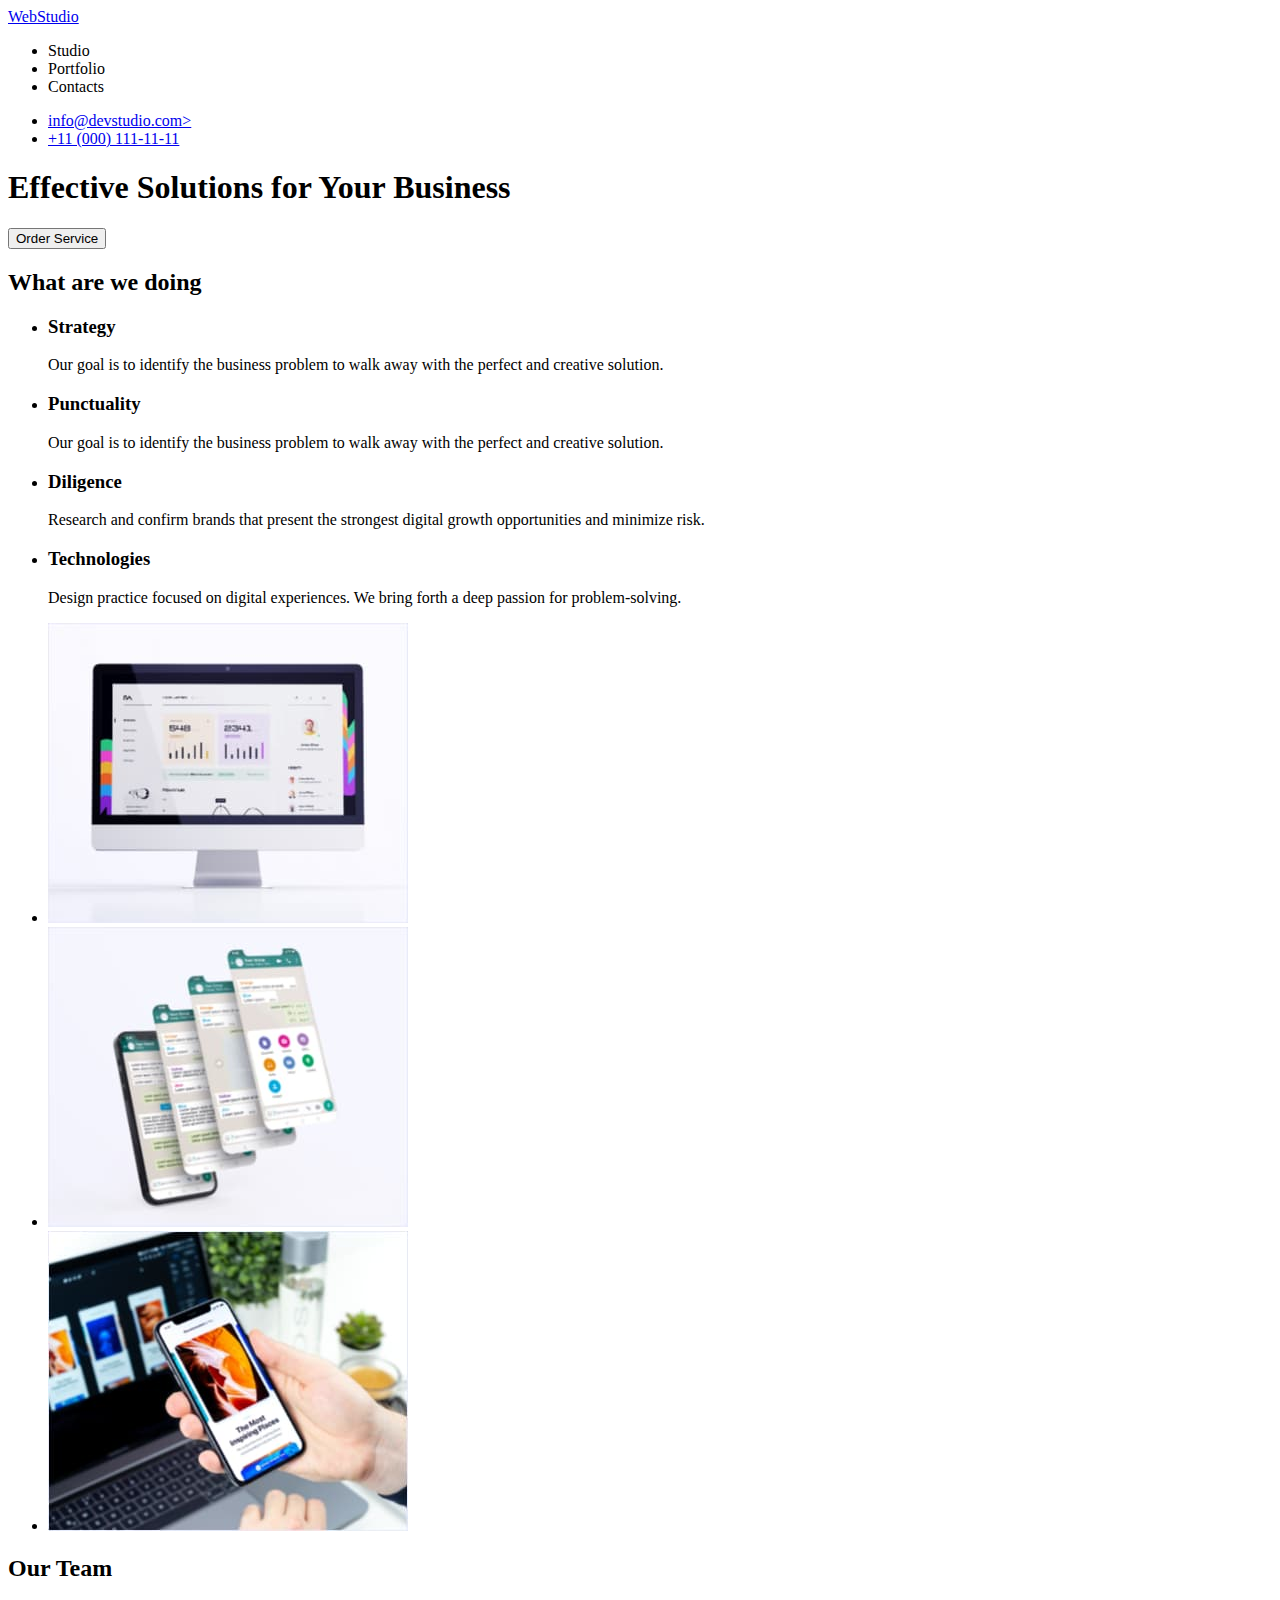
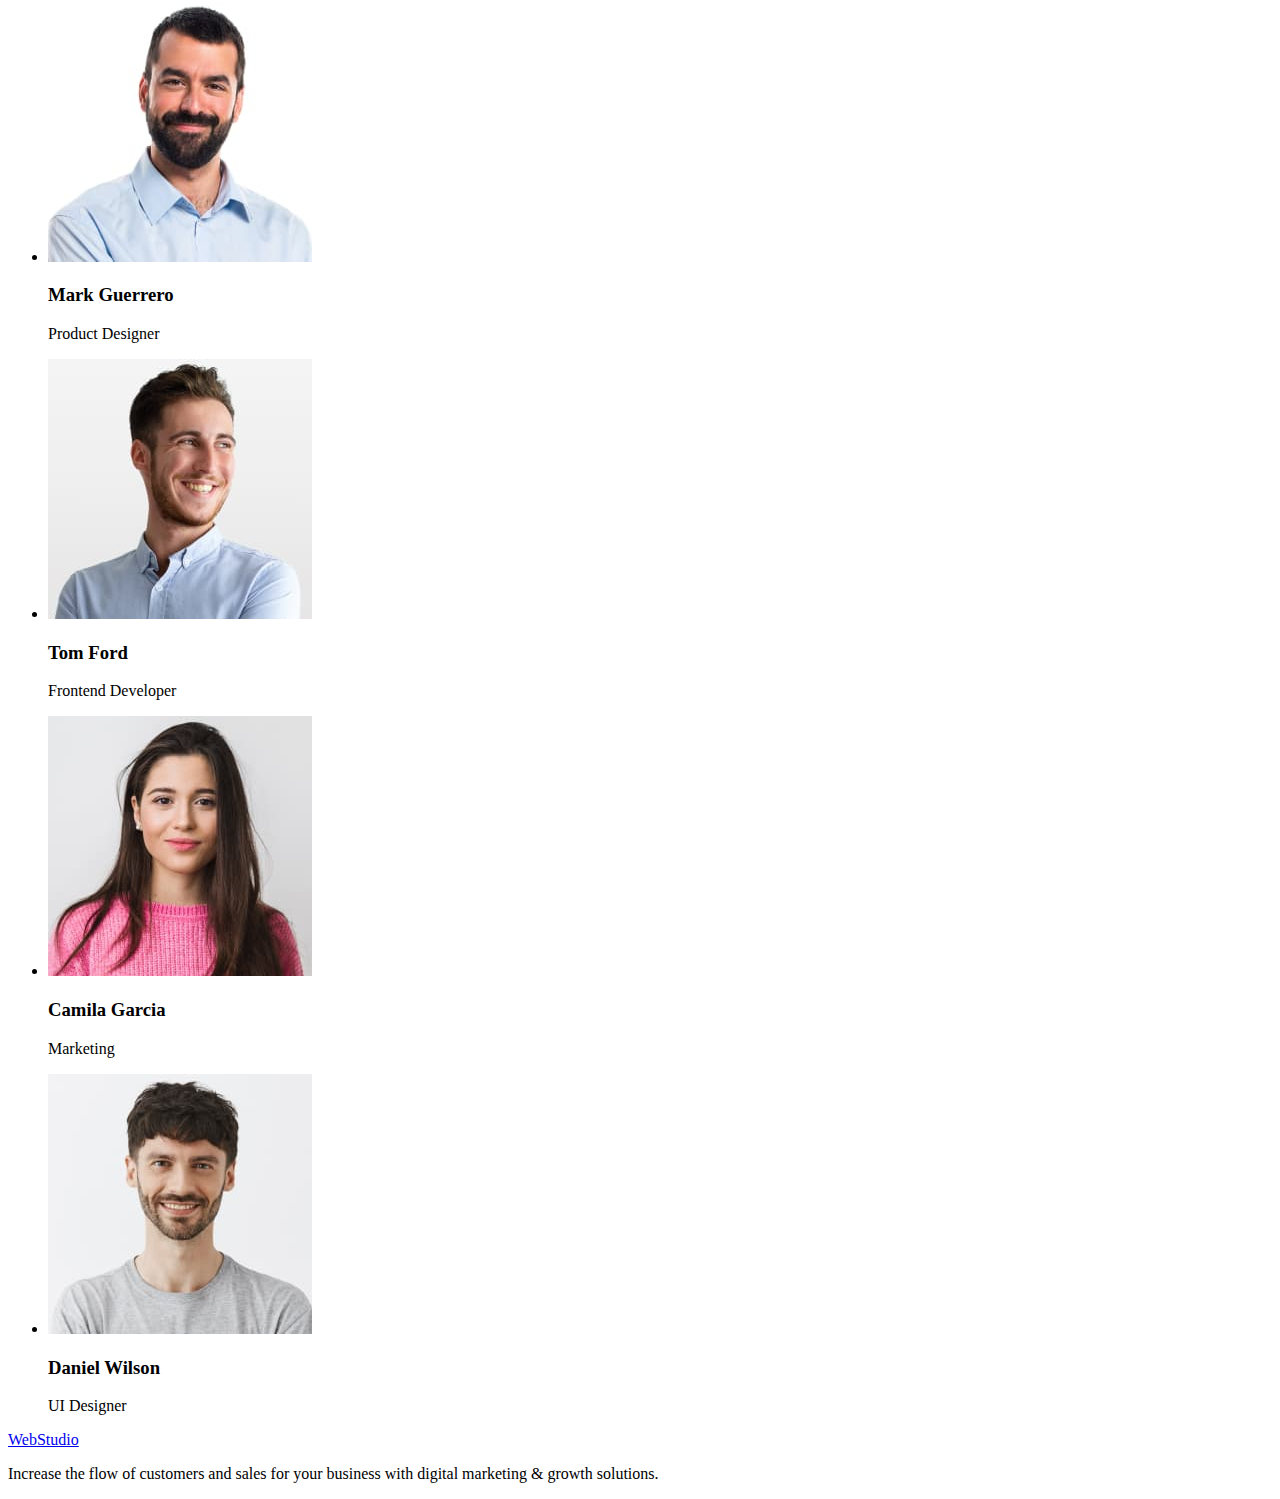
==== index.html @ 05e76456 "goit-markup-hw-01" ====
<!DOCTYPE html>
<html lang="en">
  <head>
    <meta charset="UTF-8"/>
    <meta http-equiv="X-UA-Compatible" content="IE=edge"/>
    <meta name="viewport" content="width=<device-width>, initial-scale=1.0"/>
    <title>Document</title>
  </head>
  <body>
    <header>
      <nav>
        <a href="./index.html">WebStudio</a>
        <ul>
          <li>Studio</li>
          <li>Portfolio</li>
          <li>Contacts</li>
        </ul>
      </nav>
      <ul>
        <li>
          <a href="mailto:info@devstudio.com"> info@devstudio.com> </a>
        </li>

        <li>
          <a href="tel:+11(000)1111111"> +11 (000) 111-11-11 </a>
        </li>
      </ul>
    </header>
    <main>
      <section>
        <h1>Effective Solutions for Your Business</h1>
        <button type="button">Order Service</button>
      </section>
      <section>
        <h2>What are we doing</h2>
        <ul>
          <li>
            <h3>Strategy</h3>
            <p>
              Our goal is to identify the business problem to walk away with the
              perfect and creative solution.
            </p>
          </li>
          <li>
            <h3>Punctuality</h3>
            <p>
              Our goal is to identify the business problem to walk away with the
              perfect and creative solution.
            </p>
          </li>
          <li>
            <h3>Diligence</h3>
            <p>
              Research and confirm brands that present the strongest digital
              growth opportunities and minimize risk.
            </p>
          </li>
          <li>
            <h3>Technologies</h3>
            <p>
              Design practice focused on digital experiences. We bring forth a
              deep passion for problem-solving.
            </p>
          </li>
        </ul>
        <ul>
          <li>
            <img
              src="./images/img1.jpg"
              alt="The picture shows a computer monitor with a screen on the side of the browser. Graphs are visible on the side"
              width="360"
              height="300"
            />
          </li>
          <li>
            <img
              src="./images/img2.jpg"
              alt="The picture shows a smartphone with screen butts one over one. On these options, place the functional part of the mobile app on the screen."
              width="360"
              height="300"
            />
          </li>
          <li>
            <img
              src="./images/img3.jpg"
              alt="Some person holds a smartphone in his left hand, and with the right mouse button he scrolls through a tape with images of other smartphones"
              width="360"
              height="300"
            />
          </li>
        </ul>
      </section>
      <section>
        <h2>Our Team</h2>
        <ul>
          <li>
            <img
              src="./images/img4.jpg"
              alt="the photo shows a portrait of Mark Guerrero. He is a product designer"
              width="264"
              height="260"
            />
            <h3>Mark Guerrero</h3>
            <p>Product Designer</p>
          </li>
          <li>
            <img
              src="./images/img5.jpg"
              alt="the photo shows a portrait of Tom Ford. He is a Frontend Developer"
              width="264"
              height="260"
            />
            <h3>Tom Ford</h3>
            <p>Frontend Developer</p>
          </li>
          <li>
            <img
              src="./images/img6.jpg"
              alt="the photo shows a portrait of Camila Garcia. She is a Marketing"
              width="264"
              height="260"
            />
            <h3>Camila Garcia</h3>
            <p>Marketing</p>
          </li>
          <li>
            <img
              src="./images/img7.jpg"
              alt="the photo shows a portrait of Daniel Wilson. He is a UI Designer"
              width="264"
              height="260"
            />
            <h3>Daniel Wilson</h3>
            <p>UI Designer</p>
          </li>
        </ul>
      </section>
    </main>
    <footer>
      <a href="./index.html">WebStudio</a>
      <p>
        Increase the flow of customers and sales for your business with digital
        marketing & growth solutions.
      </p>
    </footer>
  </body>
</html>
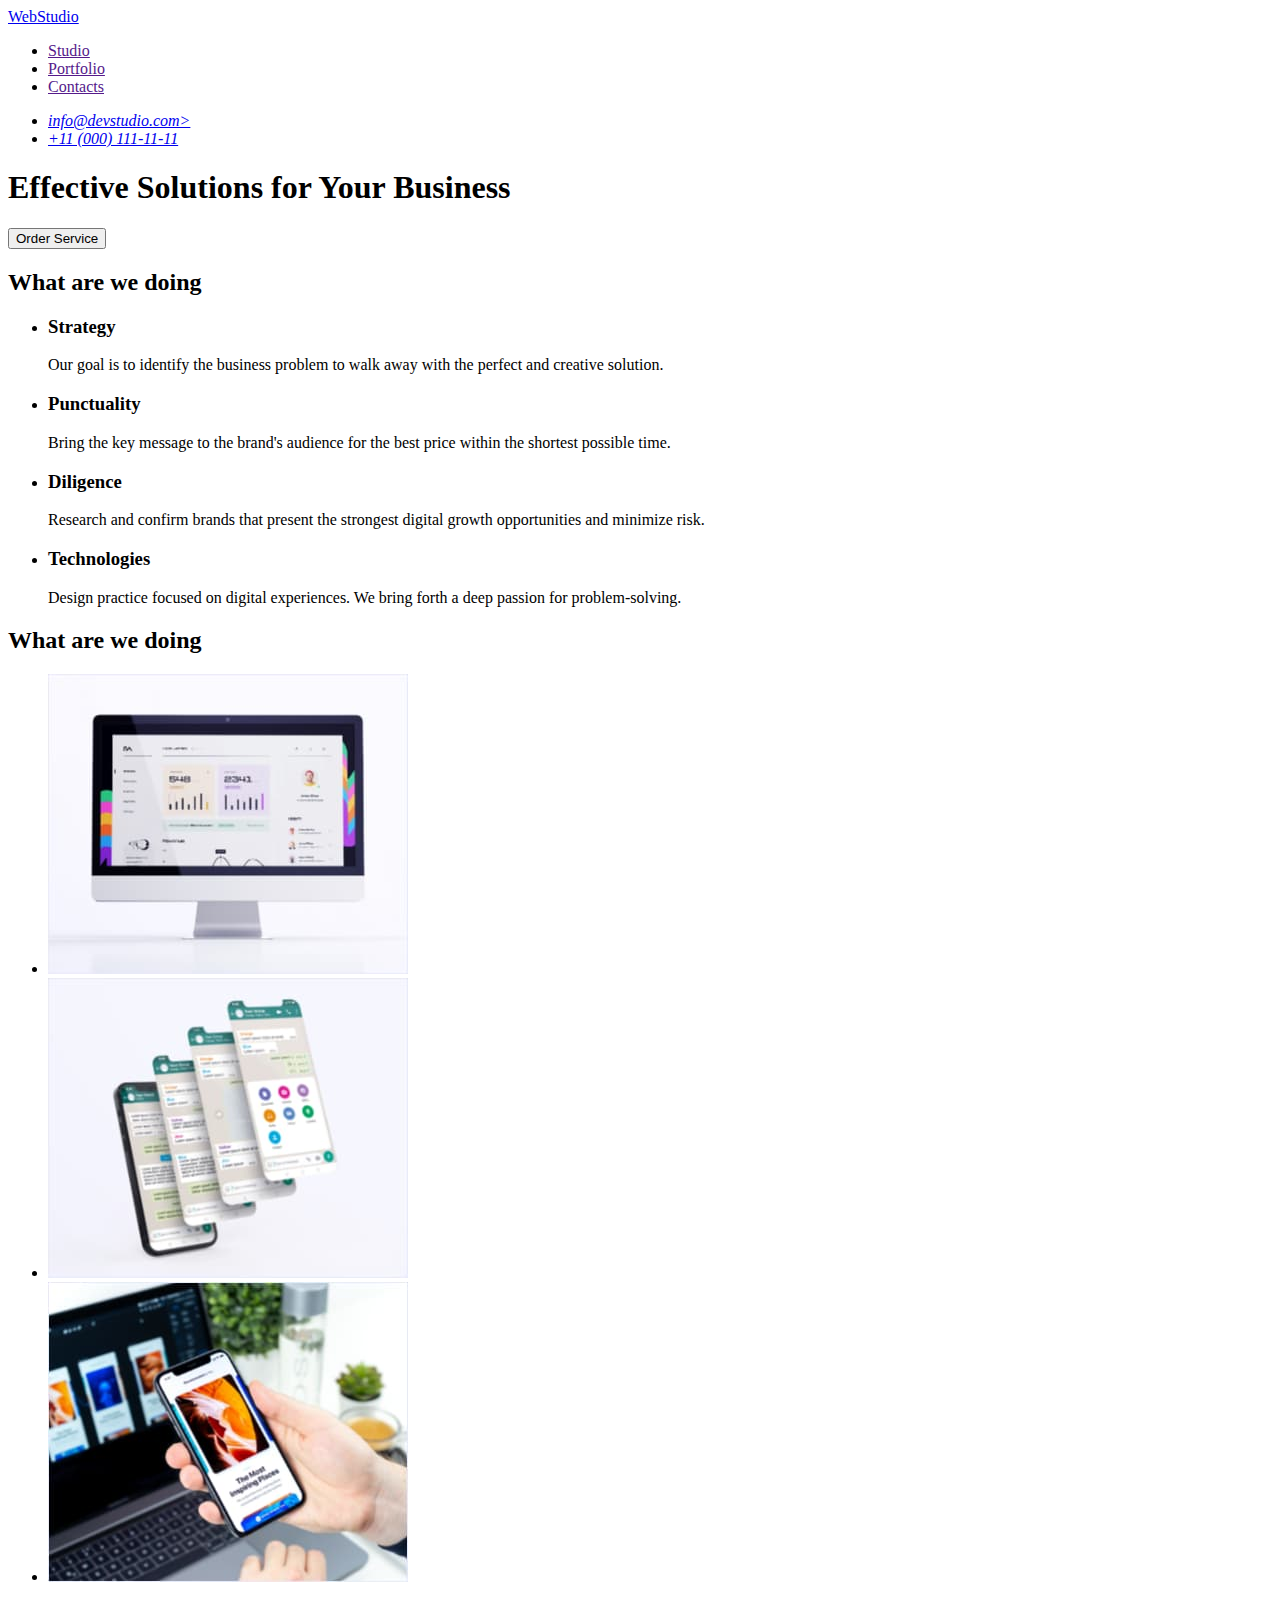
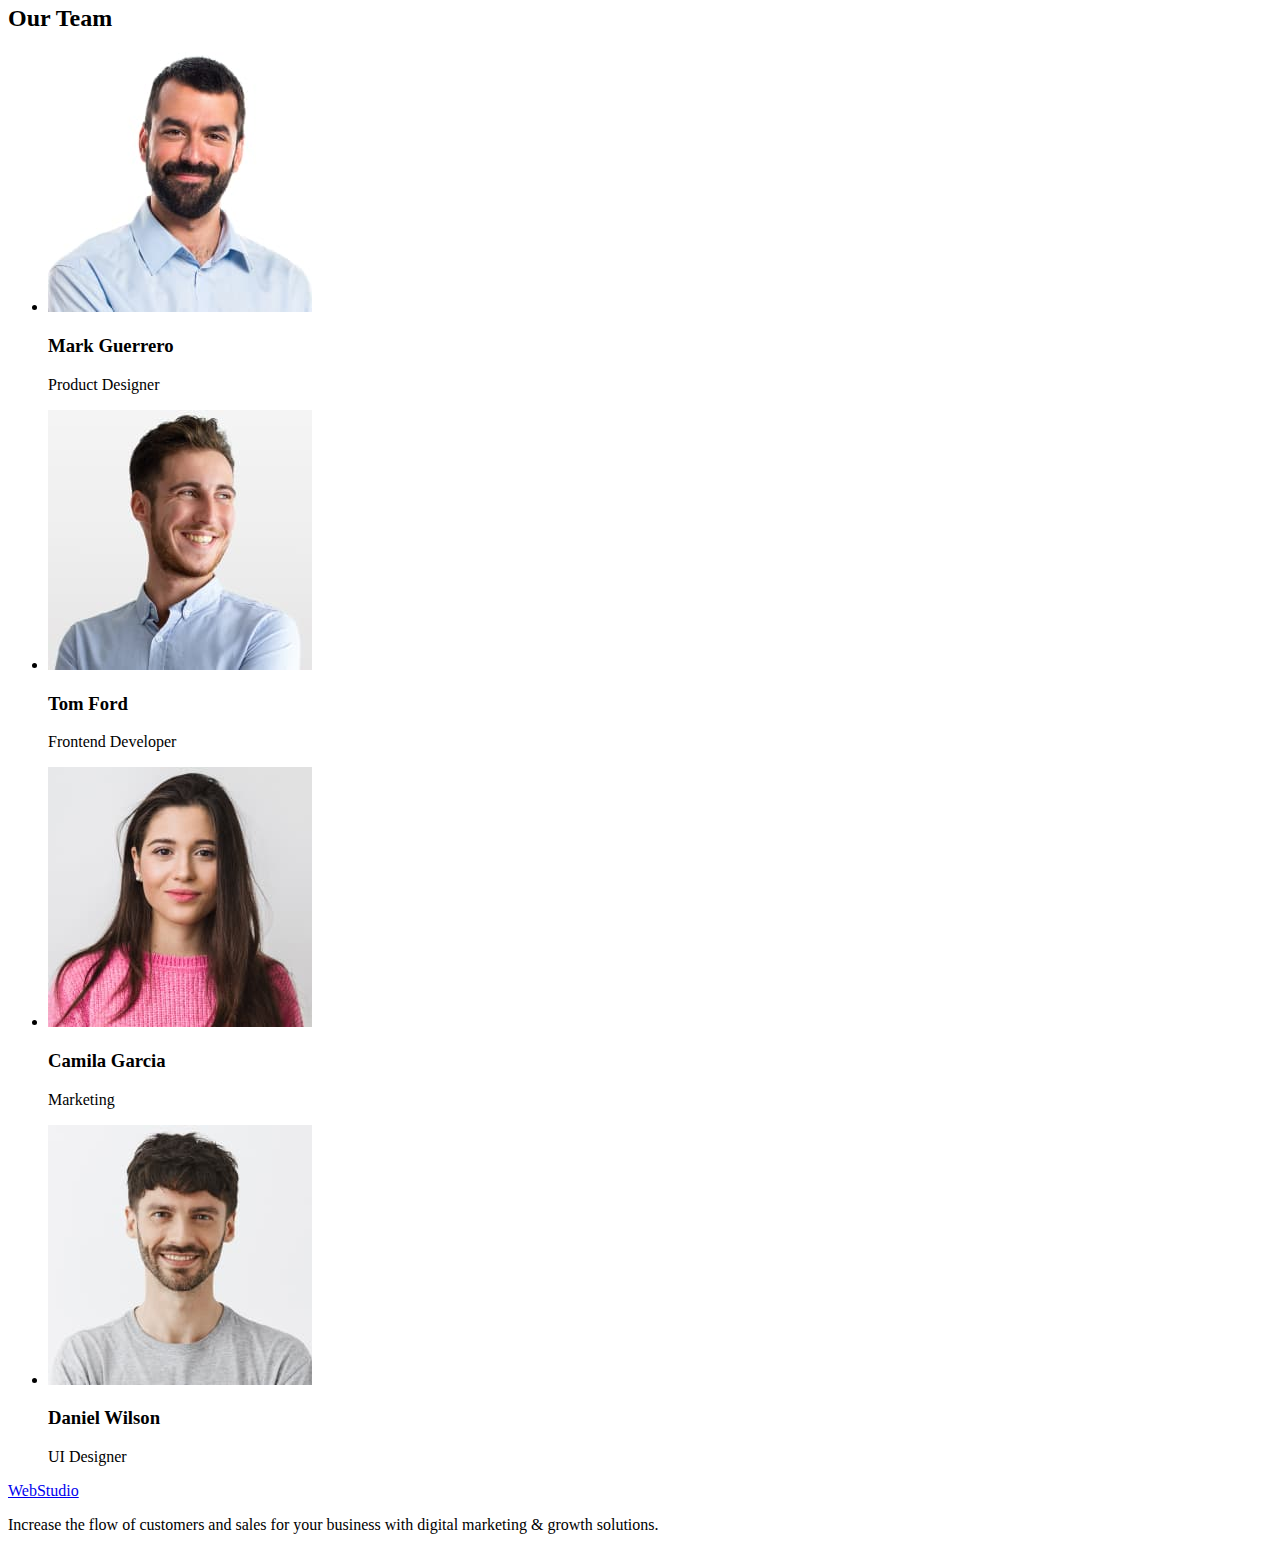
==== commit e09287d2: "Update index.html" ====
--- a/index.html
+++ b/index.html
@@ -1,9 +1,9 @@
 <!DOCTYPE html>
 <html lang="en">
   <head>
-    <meta charset="UTF-8"/>
-    <meta http-equiv="X-UA-Compatible" content="IE=edge"/>
-    <meta name="viewport" content="width=<device-width>, initial-scale=1.0"/>
+    <meta charset="UTF-8" />
+    <meta http-equiv="X-UA-Compatible" content="IE=edge" />
+    <meta name="viewport" content="width=<device-width>, initial-scale=1.0" />
     <title>Document</title>
   </head>
   <body>
@@ -11,20 +11,21 @@
       <nav>
         <a href="./index.html">WebStudio</a>
         <ul>
-          <li>Studio</li>
-          <li>Portfolio</li>
-          <li>Contacts</li>
+          <li><a href="">Studio</a></li>
+          <li><a href="">Portfolio</a></li>
+          <li><a href="">Contacts</a></li>
         </ul>
       </nav>
-      <ul>
-        <li>
-          <a href="mailto:info@devstudio.com"> info@devstudio.com> </a>
-        </li>
-
-        <li>
-          <a href="tel:+11(000)1111111"> +11 (000) 111-11-11 </a>
-        </li>
-      </ul>
+      <address>
+        <ul>
+          <li>
+            <a href="mailto:info@devstudio.com">info@devstudio.com></a>
+          </li>
+          <li>
+            <a href="tel:+110001111111">+11 (000) 111-11-11</a>
+          </li>
+        </ul>
+      </address>
     </header>
     <main>
       <section>
@@ -44,8 +45,8 @@
           <li>
             <h3>Punctuality</h3>
             <p>
-              Our goal is to identify the business problem to walk away with the
-              perfect and creative solution.
+              Bring the key message to the brand's audience for the best price
+              within the shortest possible time.
             </p>
           </li>
           <li>
@@ -63,6 +64,10 @@
             </p>
           </li>
         </ul>
+      </section>
+      <section>
+        <h2>What are we doing</h2>
+        <!--це прихований заголовок-->
         <ul>
           <li>
             <img
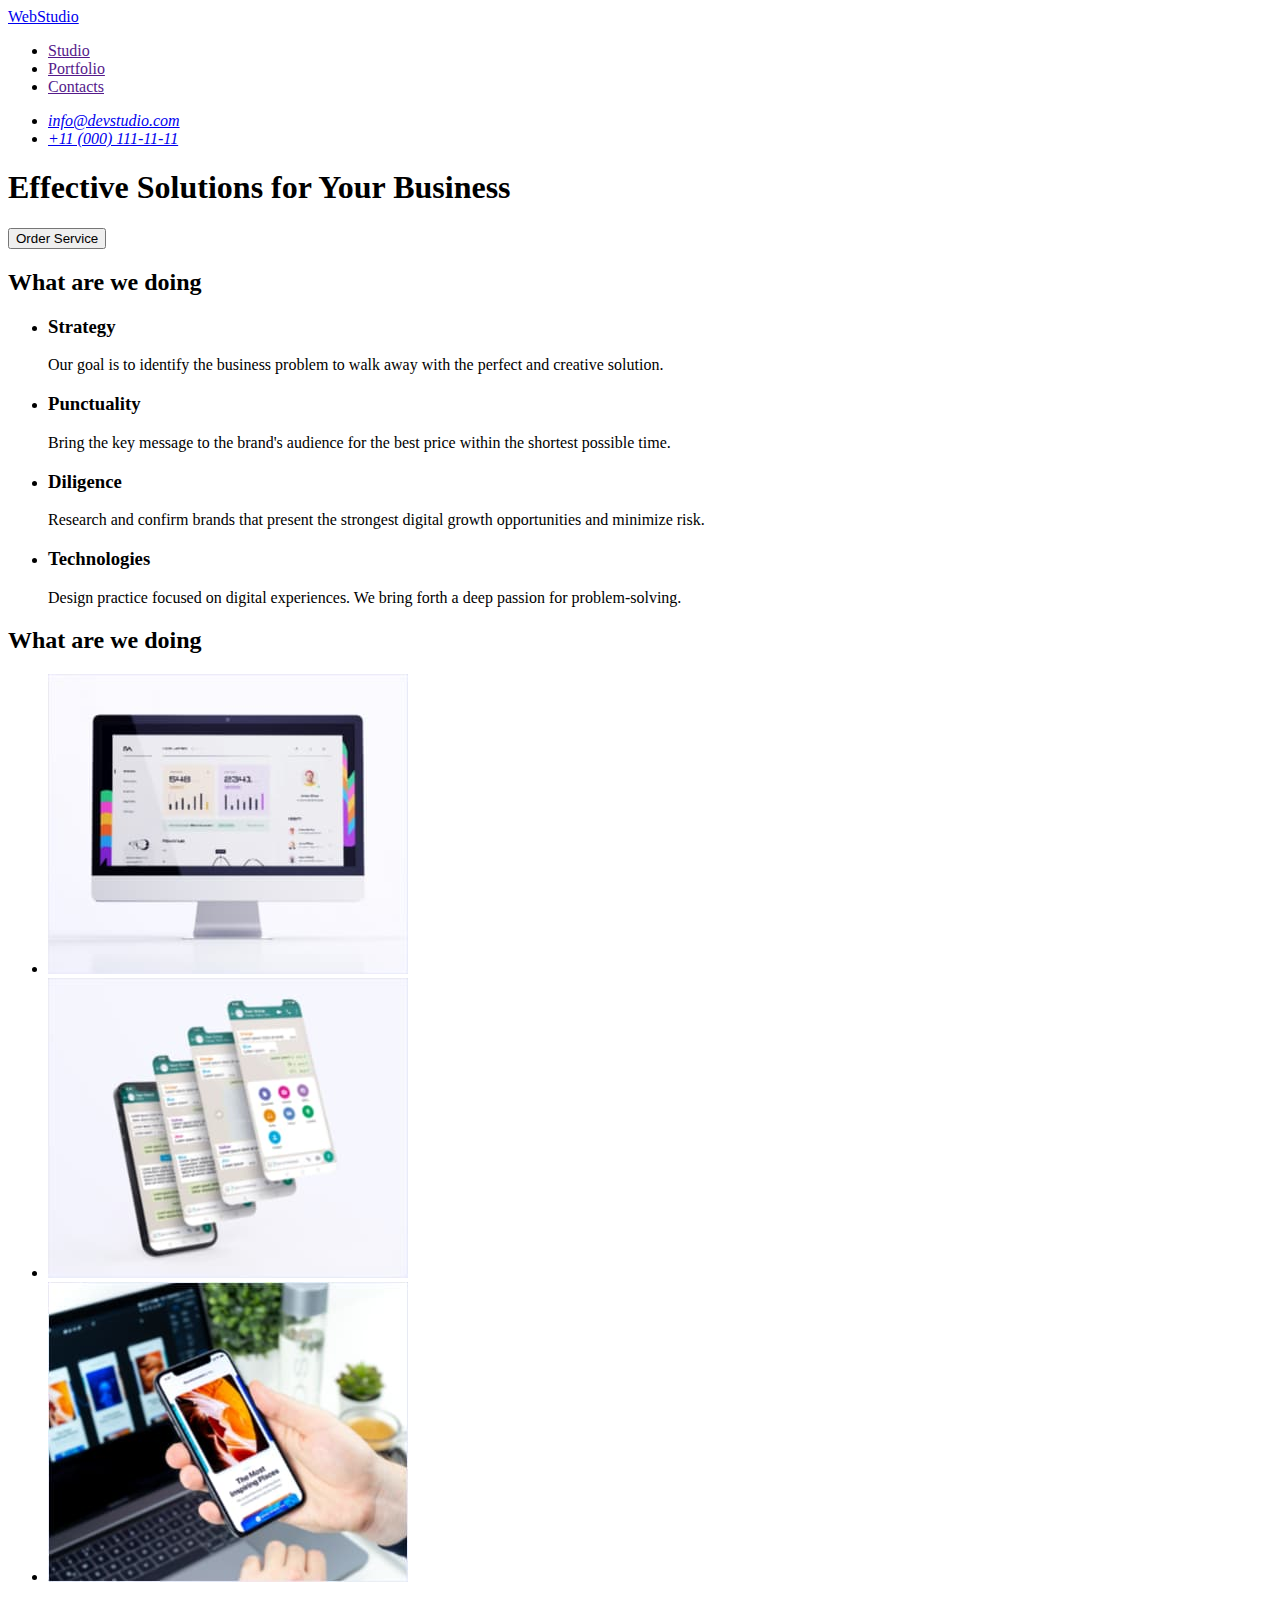
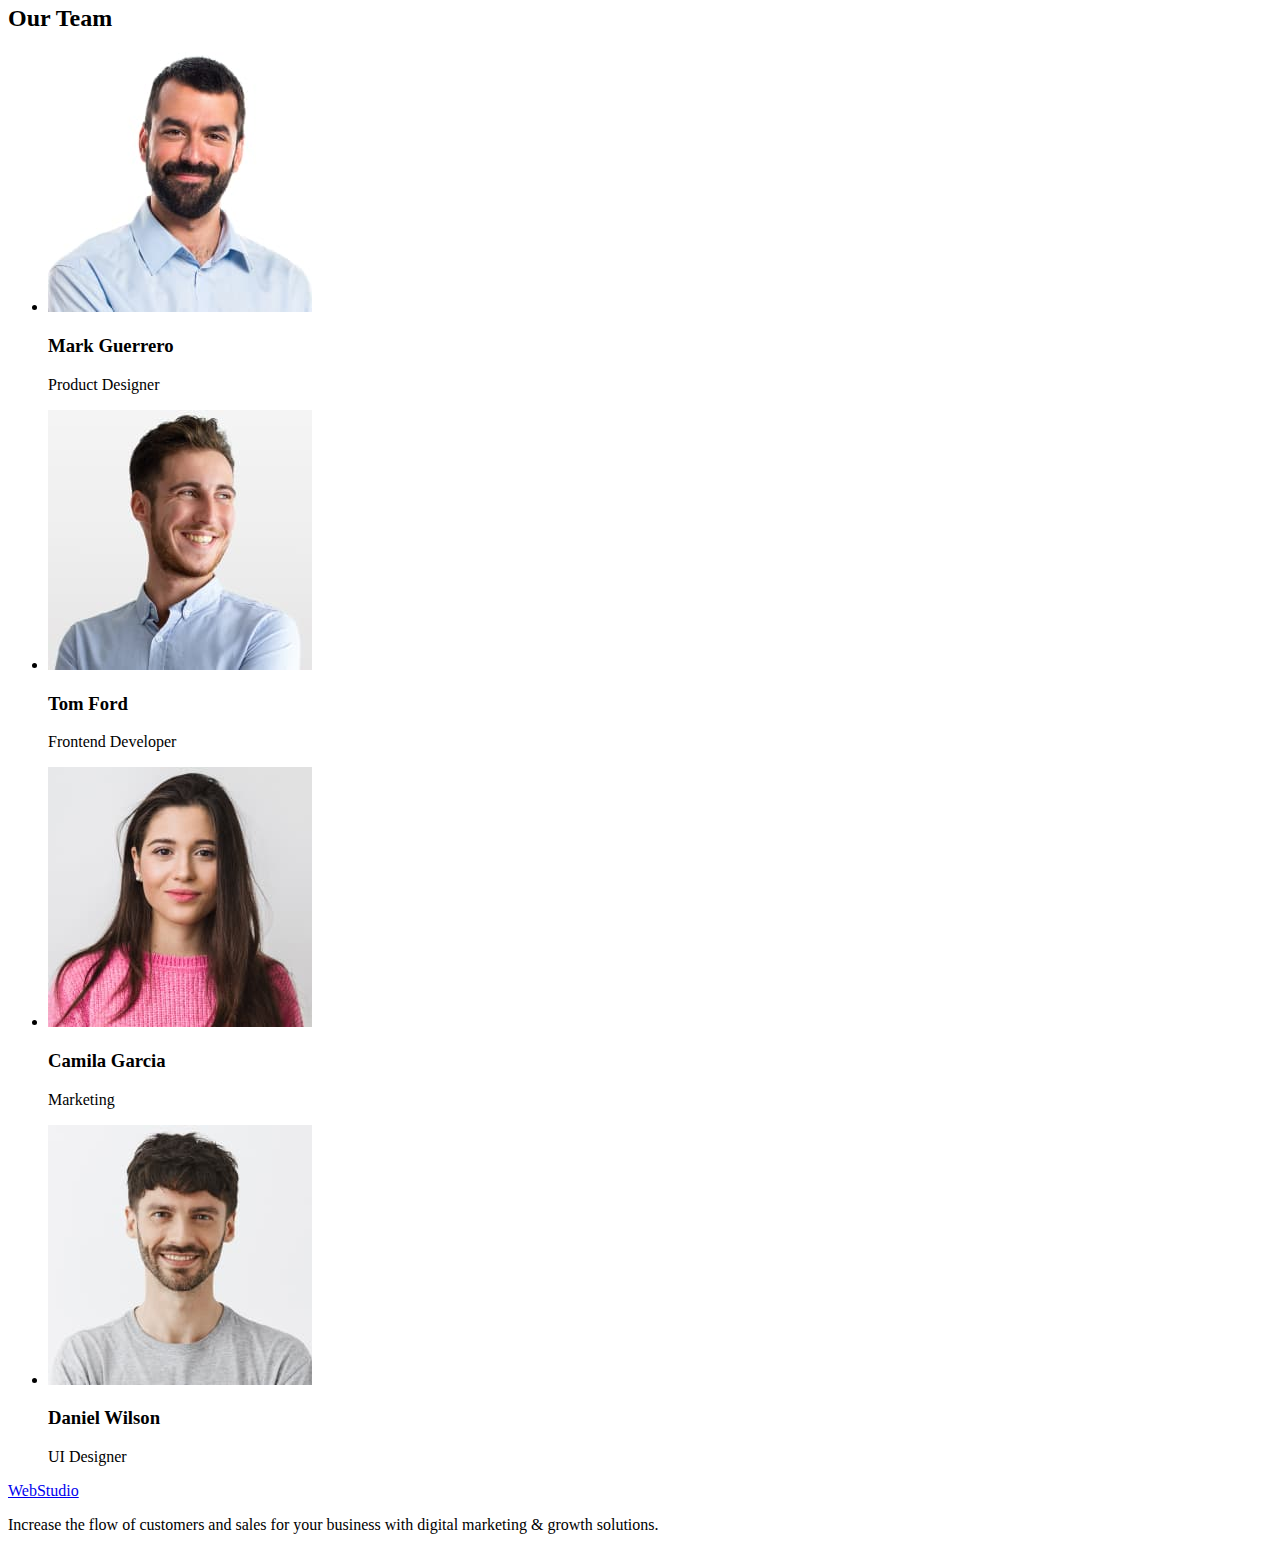
==== commit 9cdc8d0e: "Update index.html" ====
--- a/index.html
+++ b/index.html
@@ -19,7 +19,7 @@
       <address>
         <ul>
           <li>
-            <a href="mailto:info@devstudio.com">info@devstudio.com></a>
+            <a href="mailto:info@devstudio.com">info@devstudio.com</a>
           </li>
           <li>
             <a href="tel:+110001111111">+11 (000) 111-11-11</a>
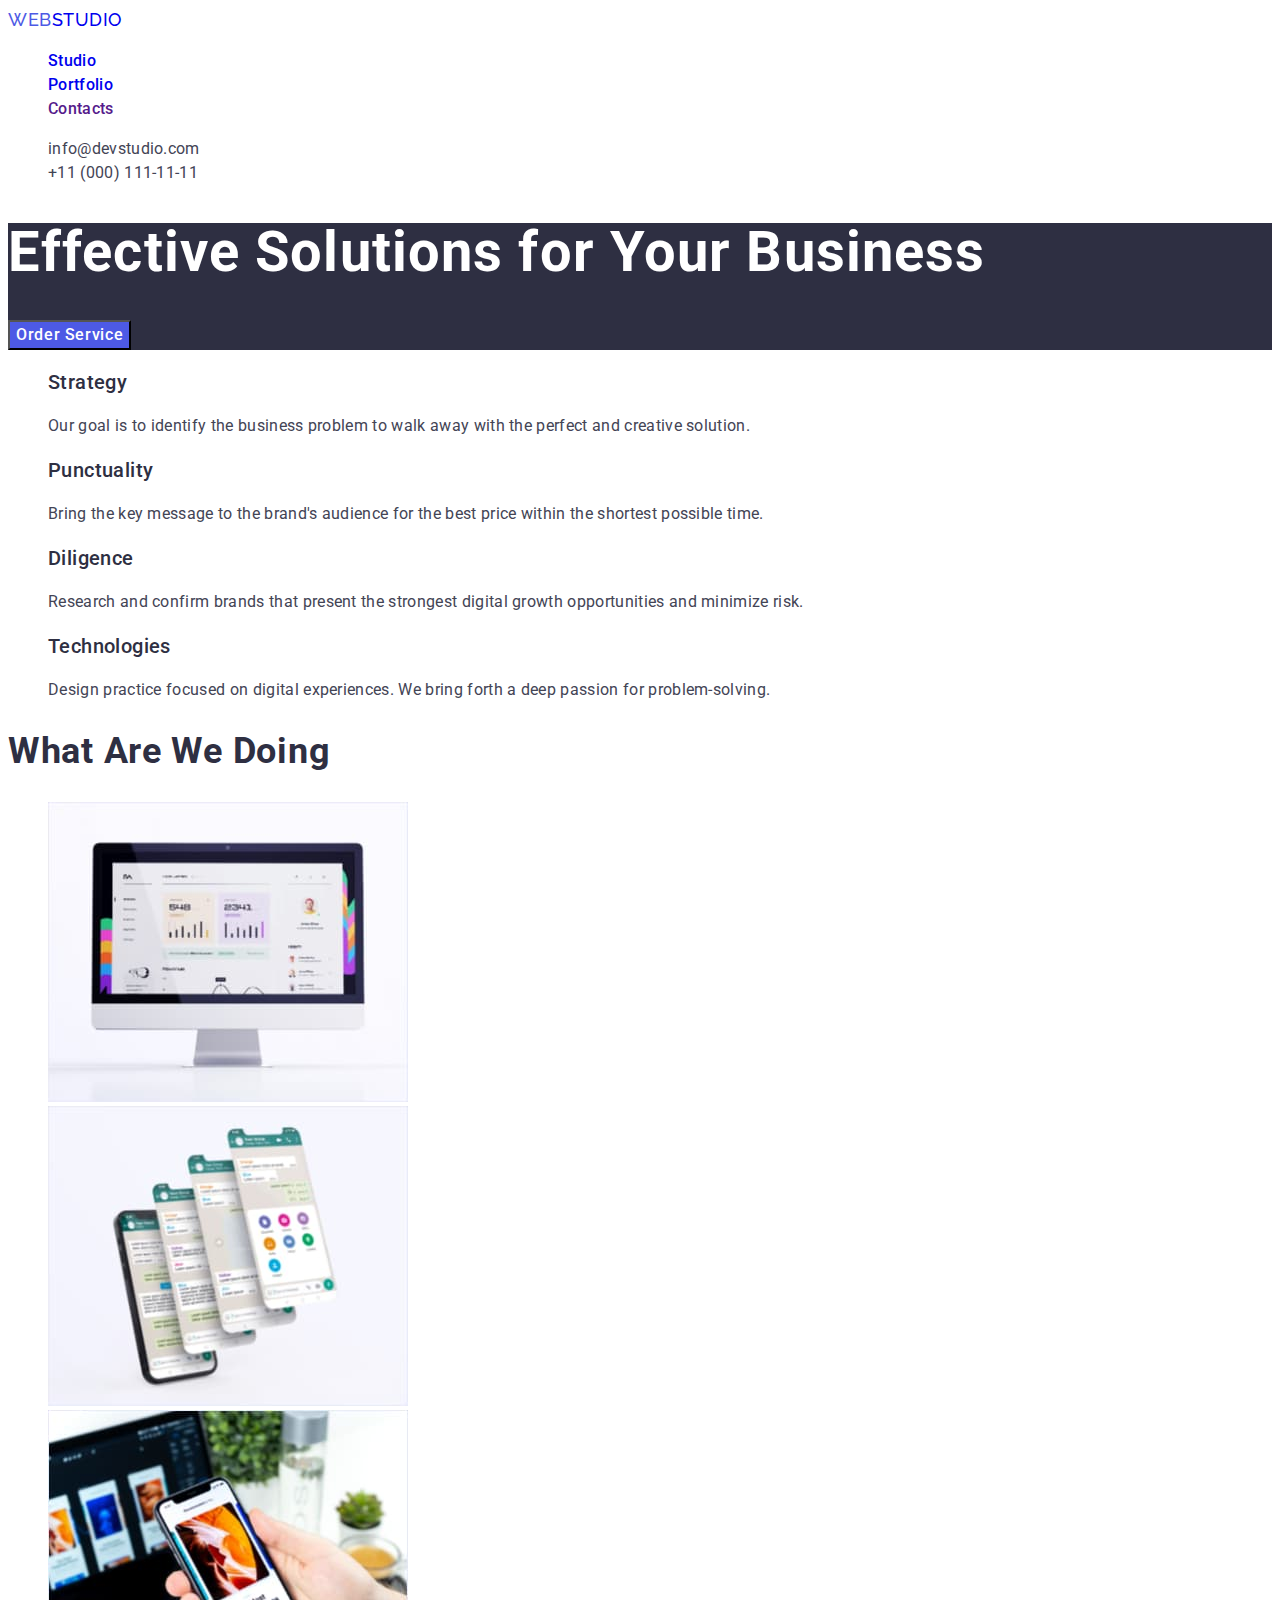
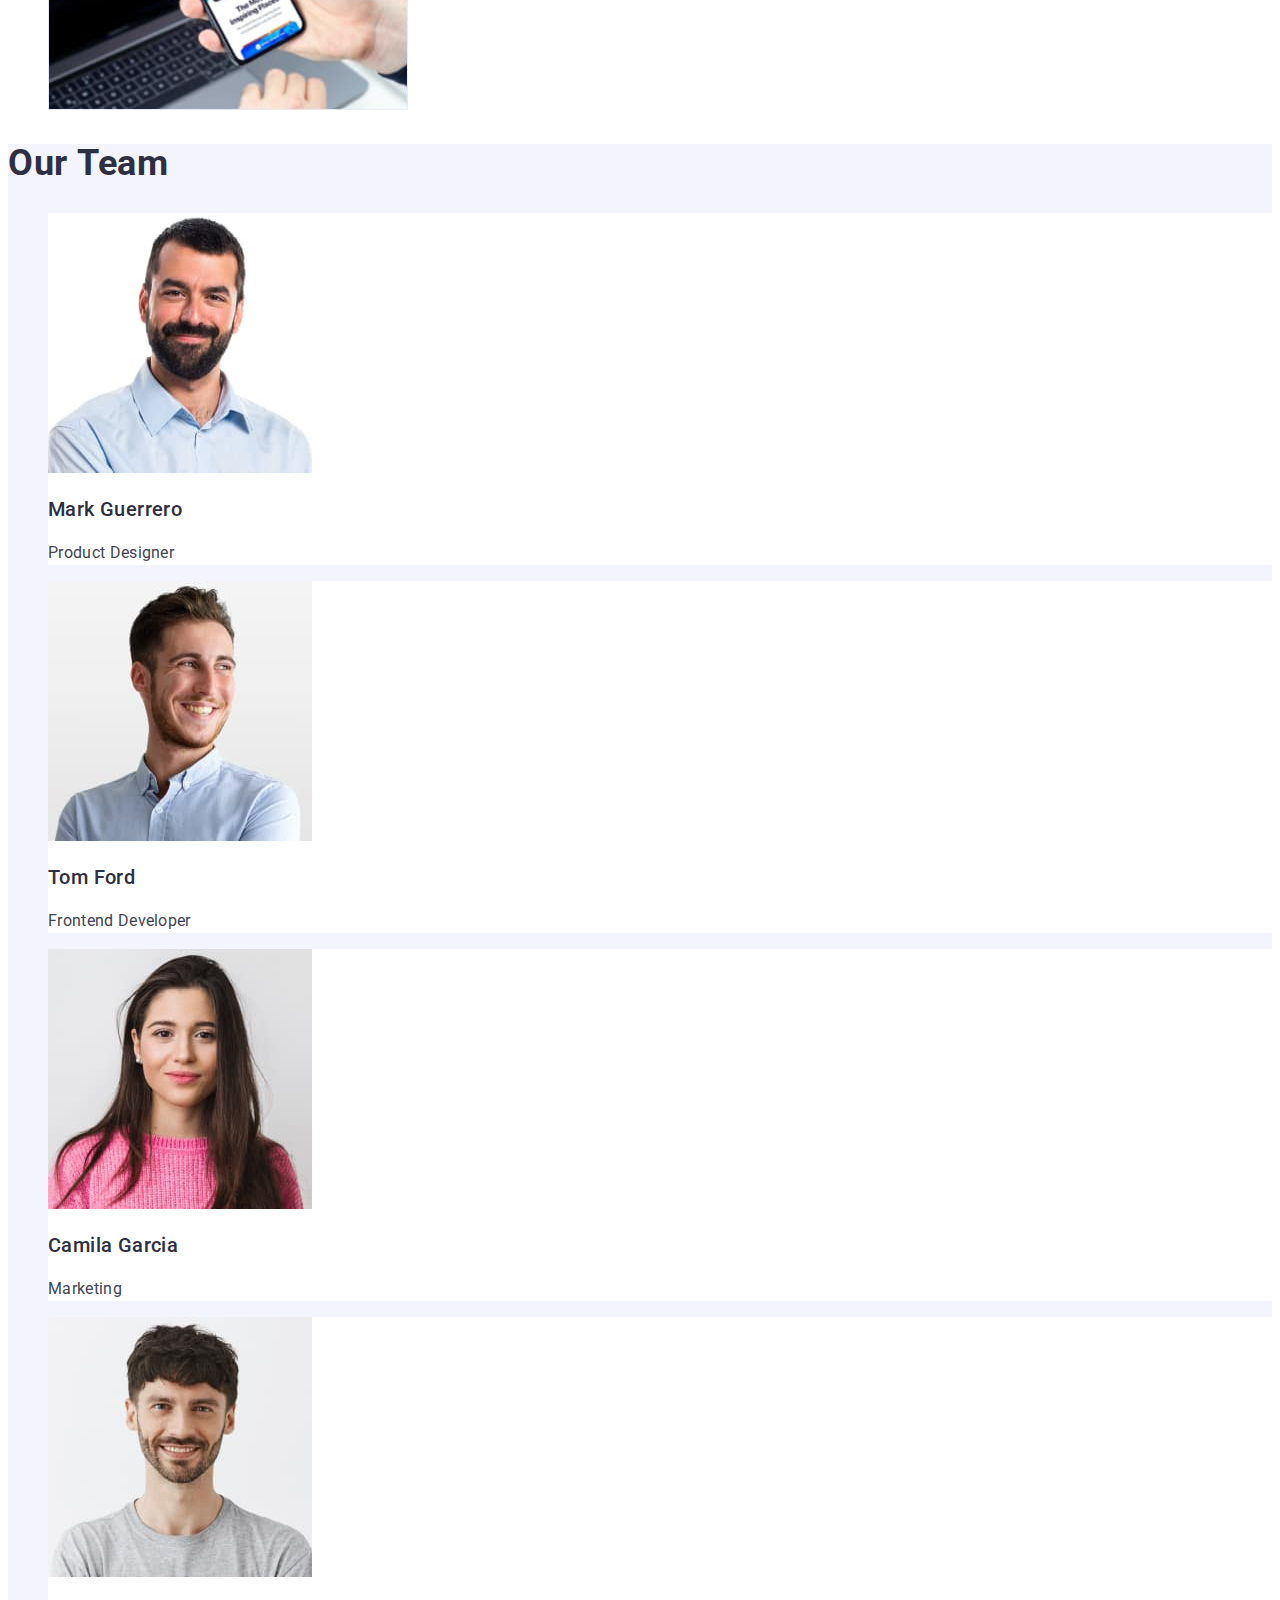
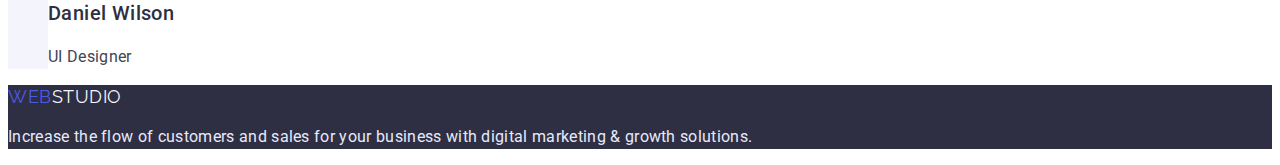
==== commit 7c7526ae: "adding file css and portfolio page" ====
--- a/index.html
+++ b/index.html
@@ -4,72 +4,98 @@
     <meta charset="UTF-8" />
     <meta http-equiv="X-UA-Compatible" content="IE=edge" />
     <meta name="viewport" content="width=<device-width>, initial-scale=1.0" />
-    <title>Document</title>
+    <title>WebStudio</title>
+    <link rel="preconnect" href="https://fonts.googleapis.com" />
+    <link rel="preconnect" href="https://fonts.gstatic.com" crossorigin />
+    <link
+      href="https://fonts.googleapis.com/css2?family=Raleway:wght@800&family=Roboto:wght@400;500;700;900&display=swap"
+      rel="stylesheet"
+    />
+    <link rel="stylesheet" href="./css/styles.css" />
   </head>
   <body>
-    <header>
-      <nav>
-        <a href="./index.html">WebStudio</a>
-        <ul>
-          <li><a href="">Studio</a></li>
-          <li><a href="">Portfolio</a></li>
-          <li><a href="">Contacts</a></li>
+    <!-- header -->
+    <header class="header">
+      <nav class="header-navigation">
+        <a href="./index.html" class="link logo"
+          ><span class="logo-accent">Web</span>Studio</a
+        >
+        <ul class="header-list list">
+          <li class="header-item">
+            <a href="index.html" class="header-link link">Studio</a>
+          </li>
+          <li class="header-item">
+            <a href="portfolio.html" class="header-link link">Portfolio</a>
+          </li>
+          <li class="header-item">
+            <a href="" class="header-link link">Contacts</a>
+          </li>
         </ul>
       </nav>
-      <address>
-        <ul>
+      <address class="header-address">
+        <ul class="header-address-list list">
           <li>
-            <a href="mailto:info@devstudio.com">info@devstudio.com</a>
+            <a href="mailto:info@devstudio.com" class="header-mail link"
+              >info@devstudio.com</a
+            >
           </li>
           <li>
-            <a href="tel:+110001111111">+11 (000) 111-11-11</a>
+            <a href="tel:+110001111111" class="header-tel link"
+              >+11 (000) 111-11-11</a
+            >
           </li>
         </ul>
       </address>
     </header>
+    <!-- /header -->
     <main>
-      <section>
-        <h1>Effective Solutions for Your Business</h1>
-        <button type="button">Order Service</button>
+      <!-- hero section  -->
+      <section class="hero">
+        <h1 class="hero-title">Effective Solutions for Your Business</h1>
+        <button type="button" class="btn">Order Service</button>
       </section>
-      <section>
-        <h2>What are we doing</h2>
-        <ul>
-          <li>
-            <h3>Strategy</h3>
-            <p>
+      <!-- /hero section -->
+      <!-- advantages section -->
+      <section class="advantages">
+        <h2 class="visually-hidden">Our advantages</h2>
+        <!--це прихований заголовок-->
+        <ul class="advantage-list list">
+          <li class="advantage-item">
+            <h3 class="advantage-title">Strategy</h3>
+            <p class="advantage-text">
               Our goal is to identify the business problem to walk away with the
               perfect and creative solution.
             </p>
           </li>
-          <li>
-            <h3>Punctuality</h3>
-            <p>
+          <li class="advantage-item">
+            <h3 class="advantage-title">Punctuality</h3>
+            <p class="advantage-text">
               Bring the key message to the brand's audience for the best price
               within the shortest possible time.
             </p>
           </li>
-          <li>
-            <h3>Diligence</h3>
-            <p>
+          <li class="advantage-item">
+            <h3 class="advantage-title">Diligence</h3>
+            <p class="advantage-text">
               Research and confirm brands that present the strongest digital
               growth opportunities and minimize risk.
             </p>
           </li>
-          <li>
-            <h3>Technologies</h3>
-            <p>
+          <li class="advantage-item">
+            <h3 class="advantage-title">Technologies</h3>
+            <p class="advantage-text">
               Design practice focused on digital experiences. We bring forth a
               deep passion for problem-solving.
             </p>
           </li>
         </ul>
       </section>
-      <section>
-        <h2>What are we doing</h2>
-        <!--це прихований заголовок-->
-        <ul>
-          <li>
+      <!-- /advantages section -->
+      <!-- about section -->
+      <section class="about">
+        <h2 class="title">What are we doing</h2>
+        <ul class="about-list list">
+          <li class="about-item">
             <img
               src="./images/img1.jpg"
               alt="The picture shows a computer monitor with a screen on the side of the browser. Graphs are visible on the side"
@@ -77,7 +103,7 @@
               height="300"
             />
           </li>
-          <li>
+          <li class="about-item">
             <img
               src="./images/img2.jpg"
               alt="The picture shows a smartphone with screen butts one over one. On these options, place the functional part of the mobile app on the screen."
@@ -85,7 +111,7 @@
               height="300"
             />
           </li>
-          <li>
+          <li class="about-item">
             <img
               src="./images/img3.jpg"
               alt="Some person holds a smartphone in his left hand, and with the right mouse button he scrolls through a tape with images of other smartphones"
@@ -95,58 +121,65 @@
           </li>
         </ul>
       </section>
-      <section>
-        <h2>Our Team</h2>
-        <ul>
-          <li>
+      <!-- /about section -->
+      <!-- Team section -->
+      <section class="team">
+        <h2 class="title">Our Team</h2>
+        <ul class="team-list list">
+          <li class="team-item">
             <img
               src="./images/img4.jpg"
               alt="the photo shows a portrait of Mark Guerrero. He is a product designer"
               width="264"
               height="260"
             />
-            <h3>Mark Guerrero</h3>
-            <p>Product Designer</p>
+            <h3 class="team-title">Mark Guerrero</h3>
+            <p class="team-text">Product Designer</p>
           </li>
-          <li>
+          <li class="team-item">
             <img
               src="./images/img5.jpg"
               alt="the photo shows a portrait of Tom Ford. He is a Frontend Developer"
               width="264"
               height="260"
             />
-            <h3>Tom Ford</h3>
-            <p>Frontend Developer</p>
+            <h3 class="team-title">Tom Ford</h3>
+            <p class="team-text">Frontend Developer</p>
           </li>
-          <li>
+          <li class="team-item">
             <img
               src="./images/img6.jpg"
               alt="the photo shows a portrait of Camila Garcia. She is a Marketing"
               width="264"
               height="260"
             />
-            <h3>Camila Garcia</h3>
-            <p>Marketing</p>
+            <h3 class="team-title">Camila Garcia</h3>
+            <p class="team-text">Marketing</p>
           </li>
-          <li>
+          <li class="team-item">
             <img
               src="./images/img7.jpg"
               alt="the photo shows a portrait of Daniel Wilson. He is a UI Designer"
               width="264"
               height="260"
             />
-            <h3>Daniel Wilson</h3>
-            <p>UI Designer</p>
+            <h3 class="team-title">Daniel Wilson</h3>
+            <p class="team-text">UI Designer</p>
           </li>
         </ul>
       </section>
+      <!-- /Team section -->
     </main>
-    <footer>
-      <a href="./index.html">WebStudio</a>
-      <p>
+    <!-- footer -->
+    <footer class="footer">
+      <a href="./index.html" class="link footer-logo"
+        ><span class="footer-logo-accent">Web</span>Studio</a
+      >
+      <p class="footer-text">
         Increase the flow of customers and sales for your business with digital
         marketing & growth solutions.
       </p>
     </footer>
+    <!-- /footer -->
   </body>
 </html>
--- a/css/styles.css
+++ b/css/styles.css
@@ -0,0 +1,259 @@
+:root {
+  --primary-brand-color: #4d5ae5;
+  --pressed-state-color: #404bbf;
+  --main-dark: #2e2f42;
+  --main-text-color: #434455;
+  --background-hero-color: #2e2f42;
+  --accent-color: #e7e9fc;
+  --light-color: #f4f4fd;
+  --main-font: "Roboto", "Intro", "Comfortaa", sans-serif;
+  --secondary-font: "Raleway", "Intro", "Comfortaa", sans-serif;
+}
+
+body {
+  font-family: var(--main-font);
+  color: var(--main-dark);
+}
+
+.list {
+  list-style: none;
+}
+
+.link {
+  text-decoration: none;
+}
+
+.title {
+  font-weight: 700;
+  font-size: 36px;
+  line-height: 1.11;
+  letter-spacing: 0.02em;
+  text-transform: capitalize;
+}
+
+.visually-hidden {
+  position: absolute;
+  width: 1px;
+  height: 1px;
+  margin: -1px;
+  border: 0;
+  padding: 0;
+  white-space: nowrap;
+  clip-path: inset(100%);
+  clip: rect(0 0 0 0);
+  overflow: hidden;
+}
+/* header */
+.header {
+}
+.header-navigation {
+  background-color: #ffffff;
+  font-weight: 500;
+  font-size: 16px;
+  line-height: 1.5;
+  letter-spacing: 0.02em;
+}
+
+.logo {
+  font-family: var(--secondary-font);
+  font-size: 18px;
+  line-height: 1.33;
+  letter-spacing: 0.03em;
+  text-transform: uppercase;
+}
+
+.logo-accent {
+  color: var(--primary-brand-color);
+}
+
+.header-list {
+}
+.header-item {
+}
+
+.header-link {
+}
+.header-link:hover,
+.header-link:focus {
+  color: var(--pressed-state-color);
+}
+
+.header-address-list {
+}
+
+.header-mail {
+  font-style: normal;
+  font-size: 16px;
+  line-height: 1.5;
+  letter-spacing: 0.02em;
+  color: var(--main-text-color);
+}
+
+.header-mail:hover,
+.header-mail:focus {
+  color: var(--pressed-state-color);
+}
+
+.header-tel {
+  font-style: normal;
+  font-size: 16px;
+  line-height: 1.5;
+  letter-spacing: 0.02em;
+  color: var(--main-text-color);
+}
+
+.header-tel:hover,
+.header-tel:focus {
+  color: var(--pressed-state-color);
+}
+
+/* footer */
+.footer {
+  background-color: var(--main-dark);
+}
+.footer-logo {
+  color: var(--light-color);
+  font-family: var(--secondary-font);
+  font-size: 18px;
+  line-height: 1.33;
+  letter-spacing: 0.03em;
+  text-transform: uppercase;
+}
+
+.footer-logo-accent {
+  color: var(--primary-brand-color);
+}
+.footer-text {
+  font-weight: 400;
+  font-size: 16px;
+  line-height: 1.5;
+  letter-spacing: 0.02em;
+  color: var(--accent-color);
+}
+
+/* INDEX.HTML */
+
+/* hero section */
+.hero {
+  background-color: var(--background-hero-color);
+}
+.hero-title {
+  font-weight: 700;
+  font-size: 56px;
+  line-height: 1.07;
+  letter-spacing: 0.02em;
+  color: #ffffff;
+}
+
+.btn {
+  font-family: inherit;
+  cursor: pointer;
+  background-color: var(--primary-brand-color);
+  font-weight: 500;
+  font-size: 16px;
+  line-height: 1.5;
+  letter-spacing: 0.04em;
+  color: #ffffff;
+}
+
+.btn:hover,
+.btn:focus {
+  background-color: var(--pressed-state-color);
+}
+
+/* advantages */
+.advantages {
+}
+.advantage-list {
+}
+.advantage-item {
+}
+.advantage-title {
+  font-weight: 500;
+  font-size: 20px;
+  line-height: 1.2;
+  letter-spacing: 0.02em;
+}
+.advantage-text {
+  font-size: 16px;
+  line-height: 1.5;
+  letter-spacing: 0.02em;
+  color: var(--main-text-color);
+}
+
+/* about */
+.about {
+}
+.about-list {
+}
+.about-item {
+}
+
+/* Team */
+
+.team {
+  background-color: var(--light-color);
+}
+
+.team-title {
+  font-weight: 500;
+  font-size: 20px;
+  line-height: 1.2;
+  letter-spacing: 0.02em;
+}
+.team-list {
+}
+.team-item {
+  background-color: #ffffff;
+}
+.team-text {
+  font-size: 16px;
+  line-height: 1.5;
+  letter-spacing: 0.02em;
+  color: var(--main-text-color);
+}
+
+/* /INDEX.HTML */
+
+/* PORTFOLIO.HTML */
+
+.button-list {
+}
+.button-item {
+}
+.gallery-button {
+  font-family: inherit;
+  background-color: var(--light-color);
+  border: 1px solid var(--accent-color);
+  font-weight: 500;
+  font-size: 16px;
+  line-height: 1.5;
+  letter-spacing: 0.04em;
+  color: var(--primary-brand-color);
+  cursor: pointer;
+}
+
+.gallery-button:hover,
+.gallery-button:focus {
+  background-color: var(--pressed-state-color);
+  color: #ffffff;
+}
+
+.photo-gallery-item {
+  background-color: #ffffff;
+  border: 1px solid var(--accent-color);
+}
+
+.gallery-subtitle {
+  font-weight: 500;
+  font-size: 20px;
+  line-height: 1.2;
+  letter-spacing: 0.02em;
+  color: var(--main-dark);
+}
+.gallery-text {
+  font-size: 16px;
+  line-height: 1.5;
+  letter-spacing: 0.02em;
+  color: var(--main-text-color);
+}
